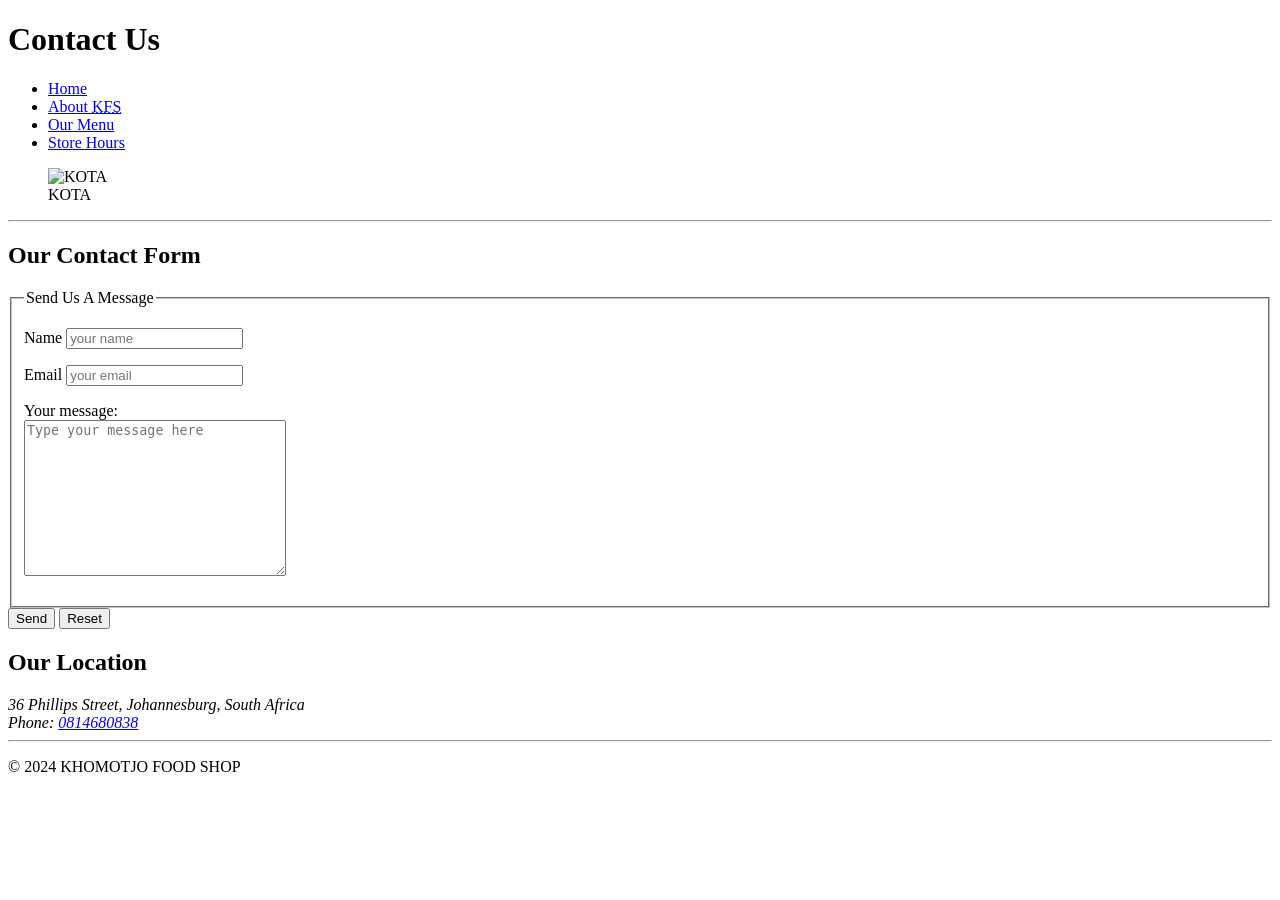
==== contact.html @ e74f71b6 "Add contact.html page" ====
<!DOCTYPE html>
<html lang="en">
<head>
    <meta charset="UTF-8">
    <meta name="viewport" content="width=device-width, initial-scale=1.0">
    <meta name="description" content="Contact information for KHOMOTJO FOOD SHOP">
    <title>Contact Us - KHOMOTJO FOOD SHOP</title>
    <link rel="shortcut icon" href="favicon.ico" type="image/x-icon">
    <link rel="stylesheet" href="style.css">
</head>

<body>
    <header>
        <h1>Contact Us</h1>
        <nav>
            <ul>
                <li>
                    <a href="/">Home</a>
                </li>
                <li>
                    <a href="/#about">About <abbr title="KHOMOTJO FOOD SHOP">KFS</abbr></a>
                </li>
                <li>
                    <a href="/#menu">Our Menu</a>
                </li>
                <li>
                    <a href="hours.html">Store Hours</a>
                </li>
            </ul>
        </nav>

        <figure>
            <img src="kota-scaled.jpg" alt="KOTA" title="READY TO EAT" width="400" height="267"> 
            <figcaption>
                KOTA
            </figcaption>
        </figure>
    </header>
    <hr>
    <main>
        <section>
        <h2>Our Contact Form</h2>

        <form action="https://httpbin.org/get" method="get">
            <fieldset>
                <legend>Send Us A Message</legend>
                <p>
                    <label for="name">Name</label>
                    <input type="text" name="name" id="name" placeholder="your name" required>
                </p>
                <p>
                    <label for="email">Email</label>
                    <input type="email" name="email" id="email" placeholder="your email" required>
                </p>
                <p>
                    <label for="message">Your message:</label>
                    <br>
                    <textarea name="message" id="message" cols="30" rows="10"
                    placeholder="Type your message here"></textarea>
                </p>
            </fieldset>
            <button type="submit">Send</button>
            <button type="reset">Reset</button>
        </form>
        </section>
        <section>
            <h2>Our Location</h2>
            <address>
                36 Phillips Street, Johannesburg, South Africa
                <br>
                Phone: <a href="tel:0814680838">0814680838</a>
            </address>
        </section>
    </main>
    <hr>
    <footer>
        <p>&copy; 2024 KHOMOTJO FOOD SHOP</p>
    </footer>
</body>
    
</html>
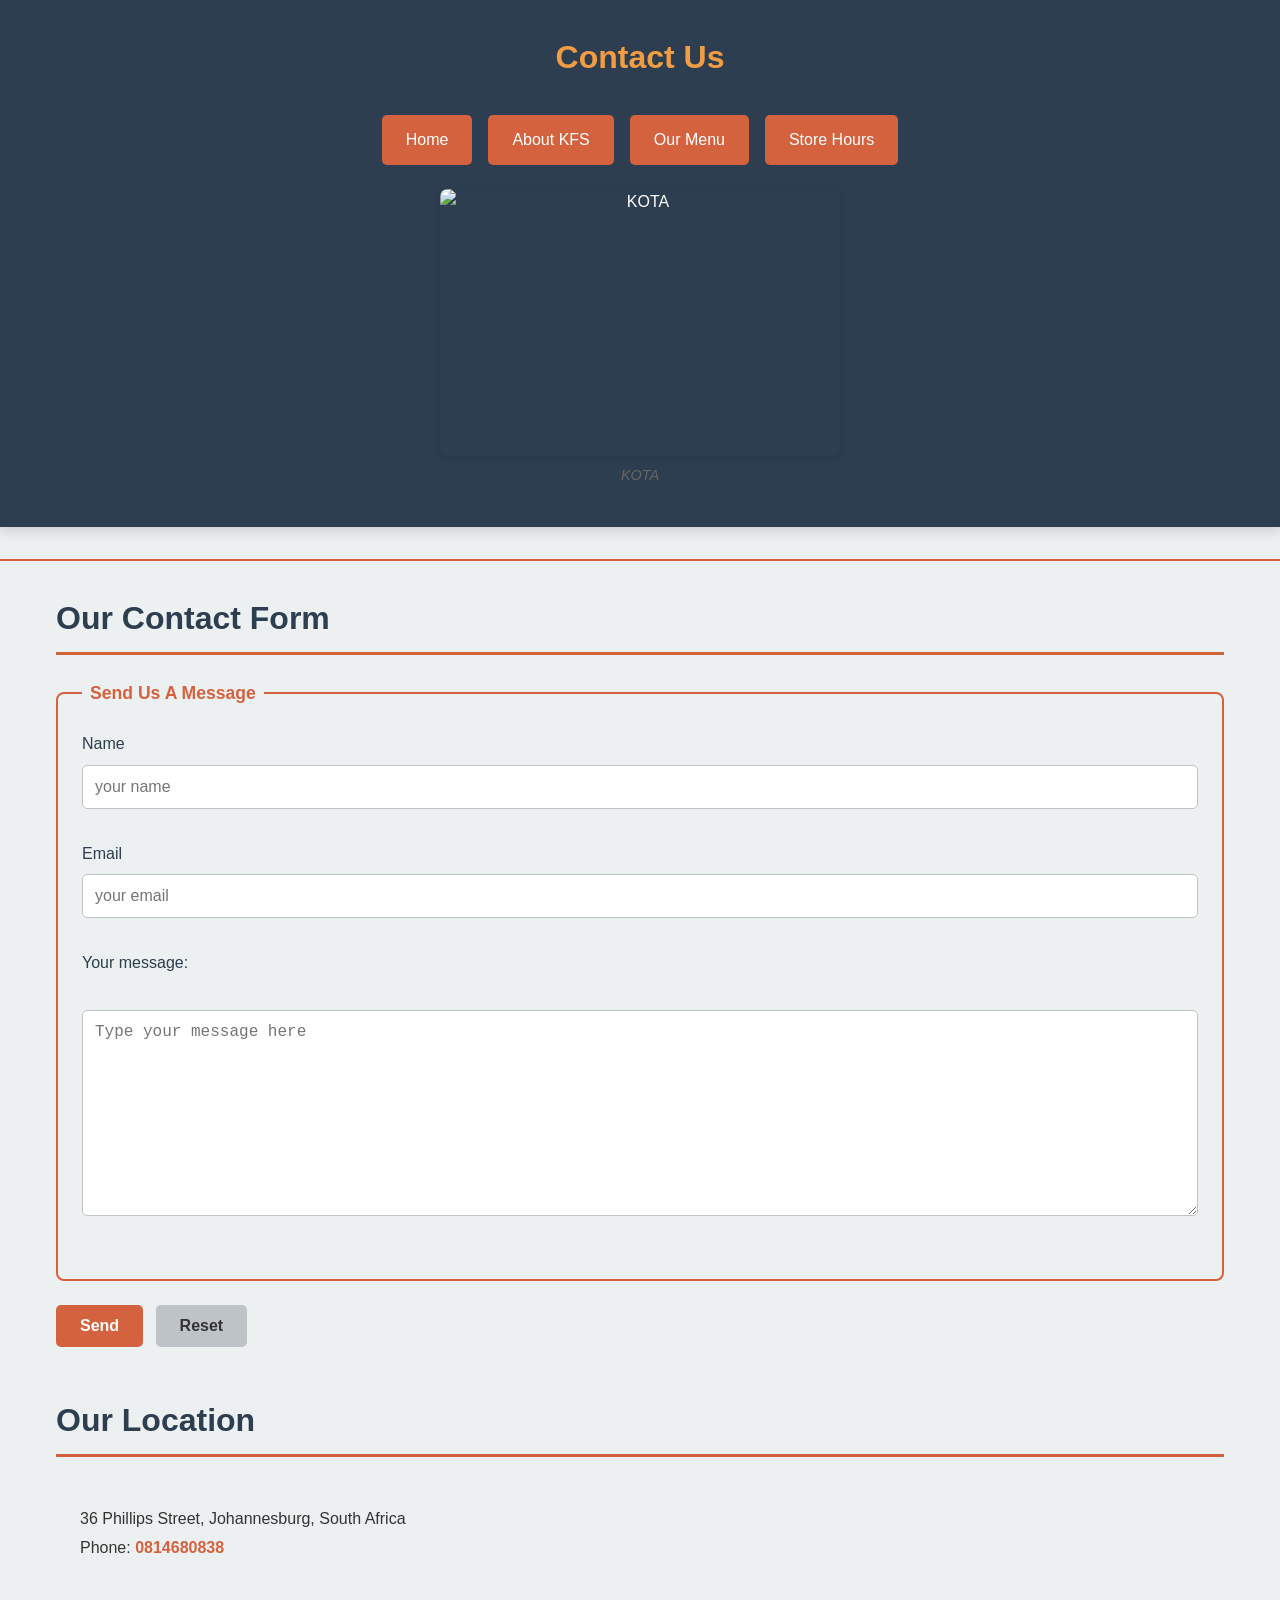
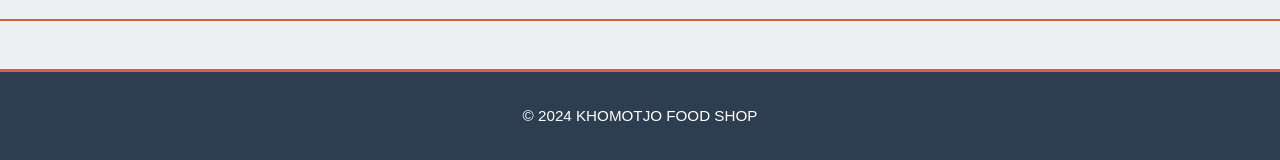
==== commit 1db2dbb5: "Add complete website files: index.html, contact.html, hours.html, and style.css" ====
--- a/contact.html
+++ b/contact.html
@@ -78,4 +78,4 @@
     </footer>
 </body>
     
-</html>
+</html>
--- a/style.css
+++ b/style.css
@@ -0,0 +1,549 @@
+/* ========================================
+   KHOMOTJO FOOD SHOP - RESPONSIVE STYLESHEET
+   ======================================== */
+
+/* ========== VARIABLES & GLOBAL STYLES ========== */
+:root {
+    --primary-color: #d4623f;
+    --secondary-color: #f39c42;
+    --dark-color: #2c3e50;
+    --light-color: #ecf0f1;
+    --white: #ffffff;
+    --text-color: #333333;
+    --border-color: #bdc3c7;
+    --shadow: 0 2px 8px rgba(0, 0, 0, 0.1);
+    --box-shadow: 0 4px 12px rgba(0, 0, 0, 0.15);
+}
+
+* {
+    margin: 0;
+    padding: 0;
+    box-sizing: border-box;
+}
+
+html {
+    scroll-behavior: smooth;
+}
+
+body {
+    font-family: 'Segoe UI', Tahoma, Geneva, Verdana, sans-serif;
+    line-height: 1.6;
+    color: var(--text-color);
+    background-color: var(--light-color);
+}
+
+/* ========== TYPOGRAPHY ========== */
+h1, h2, h3 {
+    color: var(--dark-color);
+    margin-bottom: 1rem;
+}
+
+h1 {
+    font-size: 2.5rem;
+    font-weight: bold;
+    text-align: center;
+    padding: 1rem 0;
+}
+
+h2 {
+    font-size: 2rem;
+    border-bottom: 3px solid var(--primary-color);
+    padding-bottom: 0.5rem;
+}
+
+h3 {
+    font-size: 1.5rem;
+    color: var(--primary-color);
+}
+
+p {
+    margin-bottom: 1rem;
+    font-size: 1rem;
+}
+
+abbr {
+    text-decoration: none;
+    border-bottom: 1px dotted var(--primary-color);
+    cursor: help;
+}
+
+/* ========== HEADER & NAVIGATION ========== */
+header {
+    background-color: var(--dark-color);
+    color: var(--white);
+    padding: 1rem;
+    box-shadow: var(--box-shadow);
+}
+
+header h1 {
+    color: var(--secondary-color);
+    font-size: 2rem;
+    margin-bottom: 1rem;
+}
+
+nav ul {
+    list-style: none;
+    display: flex;
+    flex-wrap: wrap;
+    justify-content: center;
+    gap: 1rem;
+    margin-bottom: 1.5rem;
+}
+
+nav a {
+    color: var(--white);
+    text-decoration: none;
+    padding: 0.75rem 1.5rem;
+    background-color: var(--primary-color);
+    border-radius: 5px;
+    transition: all 0.3s ease;
+    display: inline-block;
+    font-weight: 500;
+}
+
+nav a:hover {
+    background-color: var(--secondary-color);
+    transform: translateY(-2px);
+    box-shadow: var(--shadow);
+}
+
+/* ========== MAIN CONTENT ========== */
+main {
+    max-width: 1200px;
+    margin: 2rem auto;
+    padding: 0 1rem;
+}
+
+article {
+    background-color: var(--white);
+    padding: 2rem;
+    margin-bottom: 2rem;
+    border-radius: 8px;
+    box-shadow: var(--shadow);
+}
+
+/* ========== FIGURE & IMAGES ========== */
+figure {
+    text-align: center;
+    margin: 1.5rem 0;
+}
+
+figure img {
+    max-width: 100%;
+    height: auto;
+    border-radius: 8px;
+    box-shadow: var(--shadow);
+    display: block;
+    margin: 0 auto 0.5rem;
+}
+
+figcaption {
+    font-style: italic;
+    color: #666;
+    font-size: 0.9rem;
+    margin-top: 0.5rem;
+}
+
+/* ========== ASIDE & DETAILS ========== */
+aside {
+    background-color: #fff9e6;
+    border-left: 4px solid var(--secondary-color);
+    padding: 1.5rem;
+    margin: 1.5rem 0;
+    border-radius: 5px;
+}
+
+aside h3 {
+    margin-top: 0;
+}
+
+details {
+    margin-top: 1rem;
+}
+
+summary {
+    cursor: pointer;
+    font-weight: bold;
+    color: var(--primary-color);
+    padding: 0.5rem;
+    border-radius: 3px;
+    transition: background-color 0.3s ease;
+}
+
+summary:hover {
+    background-color: #f0f0f0;
+}
+
+details p {
+    margin-top: 1rem;
+    padding-left: 1rem;
+    border-left: 3px solid var(--secondary-color);
+}
+
+/* ========== TABLES ========== */
+table {
+    width: 100%;
+    border-collapse: collapse;
+    margin: 1.5rem 0;
+    box-shadow: var(--shadow);
+    border-radius: 8px;
+    overflow: hidden;
+}
+
+caption {
+    font-weight: bold;
+    font-size: 1.2rem;
+    color: var(--dark-color);
+    padding: 1rem;
+    background-color: var(--light-color);
+    text-align: left;
+}
+
+thead {
+    background-color: var(--primary-color);
+    color: var(--white);
+}
+
+th, td {
+    padding: 1rem;
+    text-align: left;
+    border-bottom: 1px solid var(--border-color);
+}
+
+th {
+    font-weight: bold;
+}
+
+tbody tr:nth-child(even) {
+    background-color: #f9f9f9;
+}
+
+tbody tr:hover {
+    background-color: #f0f0f0;
+    transition: background-color 0.3s ease;
+}
+
+tfoot {
+    background-color: var(--light-color);
+    font-weight: bold;
+    color: var(--dark-color);
+}
+
+tfoot td {
+    padding: 1rem;
+}
+
+/* ========== FORMS ========== */
+fieldset {
+    border: 2px solid var(--primary-color);
+    border-radius: 8px;
+    padding: 1.5rem;
+    margin: 1.5rem 0;
+}
+
+legend {
+    color: var(--primary-color);
+    font-weight: bold;
+    font-size: 1.1rem;
+    padding: 0 0.5rem;
+}
+
+label {
+    display: block;
+    margin-bottom: 0.5rem;
+    font-weight: 500;
+    color: var(--dark-color);
+}
+
+input[type="text"],
+input[type="email"],
+textarea {
+    width: 100%;
+    padding: 0.75rem;
+    margin-bottom: 1rem;
+    border: 1px solid var(--border-color);
+    border-radius: 5px;
+    font-family: inherit;
+    font-size: 1rem;
+    transition: border-color 0.3s ease;
+}
+
+input[type="text"]:focus,
+input[type="email"]:focus,
+textarea:focus {
+    outline: none;
+    border-color: var(--primary-color);
+    box-shadow: 0 0 5px rgba(212, 98, 63, 0.3);
+}
+
+textarea {
+    resize: vertical;
+    font-family: 'Courier New', monospace;
+}
+
+button {
+    padding: 0.75rem 1.5rem;
+    margin-right: 0.5rem;
+    margin-bottom: 1rem;
+    border: none;
+    border-radius: 5px;
+    font-size: 1rem;
+    font-weight: bold;
+    cursor: pointer;
+    transition: all 0.3s ease;
+}
+
+button[type="submit"] {
+    background-color: var(--primary-color);
+    color: var(--white);
+}
+
+button[type="submit"]:hover {
+    background-color: var(--secondary-color);
+    transform: translateY(-2px);
+    box-shadow: var(--shadow);
+}
+
+button[type="reset"] {
+    background-color: var(--border-color);
+    color: var(--text-color);
+}
+
+button[type="reset"]:hover {
+    background-color: #a9afb5;
+}
+
+/* ========== ADDRESS & CONTACT ========== */
+address {
+    background-color: var(--light-color);
+    padding: 1.5rem;
+    border-radius: 8px;
+    margin: 1.5rem 0;
+    font-style: normal;
+    line-height: 1.8;
+}
+
+address a {
+    color: var(--primary-color);
+    text-decoration: none;
+    font-weight: bold;
+    transition: color 0.3s ease;
+}
+
+address a:hover {
+    color: var(--secondary-color);
+    text-decoration: underline;
+}
+
+/* ========== FOOTER ========== */
+footer {
+    background-color: var(--dark-color);
+    color: var(--white);
+    text-align: center;
+    padding: 2rem 1rem;
+    margin-top: 3rem;
+    border-top: 3px solid var(--primary-color);
+}
+
+footer p {
+    margin: 0;
+    font-size: 0.95rem;
+}
+
+/* ========== LINKS ========== */
+a {
+    color: var(--primary-color);
+    text-decoration: none;
+    transition: color 0.3s ease;
+}
+
+a:hover {
+    color: var(--secondary-color);
+    text-decoration: underline;
+}
+
+/* ========== HORIZONTAL RULE ========== */
+hr {
+    border: none;
+    border-top: 2px solid var(--primary-color);
+    margin: 2rem 0;
+}
+
+section {
+    margin-bottom: 2rem;
+}
+
+/* ========== RESPONSIVE DESIGN ========== */
+
+/* Tablets (768px and below) */
+@media (max-width: 768px) {
+    h1 {
+        font-size: 2rem;
+    }
+
+    h2 {
+        font-size: 1.5rem;
+    }
+
+    header h1 {
+        font-size: 1.5rem;
+    }
+
+    nav ul {
+        flex-direction: column;
+        gap: 0.5rem;
+    }
+
+    nav a {
+        width: 100%;
+        text-align: center;
+    }
+
+    main {
+        margin: 1rem auto;
+    }
+
+    article {
+        padding: 1.5rem;
+    }
+
+    table {
+        font-size: 0.9rem;
+    }
+
+    th, td {
+        padding: 0.75rem;
+    }
+
+    figure img {
+        max-width: 100%;
+    }
+
+    fieldset {
+        padding: 1rem;
+    }
+
+    button {
+        width: 100%;
+        margin-bottom: 0.5rem;
+    }
+}
+
+/* Mobile phones (480px and below) */
+@media (max-width: 480px) {
+    h1 {
+        font-size: 1.5rem;
+    }
+
+    h2 {
+        font-size: 1.2rem;
+    }
+
+    h3 {
+        font-size: 1.1rem;
+    }
+
+    header {
+        padding: 0.5rem;
+    }
+
+    header h1 {
+        font-size: 1.3rem;
+        margin-bottom: 0.75rem;
+    }
+
+    nav ul {
+        gap: 0.25rem;
+    }
+
+    nav a {
+        padding: 0.5rem 1rem;
+        font-size: 0.9rem;
+    }
+
+    main {
+        margin: 0.5rem auto;
+        padding: 0.5rem;
+    }
+
+    article {
+        padding: 1rem;
+        margin-bottom: 1rem;
+    }
+
+    aside {
+        padding: 1rem;
+        margin: 1rem 0;
+    }
+
+    table {
+        font-size: 0.8rem;
+        margin: 1rem 0;
+    }
+
+    th, td {
+        padding: 0.5rem;
+    }
+
+    figure img {
+        width: 100%;
+        height: auto;
+    }
+
+    figcaption {
+        font-size: 0.8rem;
+    }
+
+    fieldset {
+        padding: 0.75rem;
+    }
+
+    legend {
+        font-size: 1rem;
+    }
+
+    input[type="text"],
+    input[type="email"],
+    textarea {
+        padding: 0.5rem;
+        margin-bottom: 0.75rem;
+    }
+
+    button {
+        padding: 0.5rem 1rem;
+        font-size: 0.9rem;
+    }
+
+    address {
+        padding: 1rem;
+        font-size: 0.9rem;
+    }
+
+    footer {
+        padding: 1.5rem 0.5rem;
+        font-size: 0.9rem;
+    }
+
+    hr {
+        margin: 1rem 0;
+    }
+}
+
+/* Large screens (1024px and above) */
+@media (min-width: 1024px) {
+    main {
+        max-width: 1200px;
+    }
+
+    nav ul {
+        justify-content: center;
+    }
+
+    figure img {
+        max-width: 600px;
+    }
+
+    table {
+        font-size: 1rem;
+    }
+}
